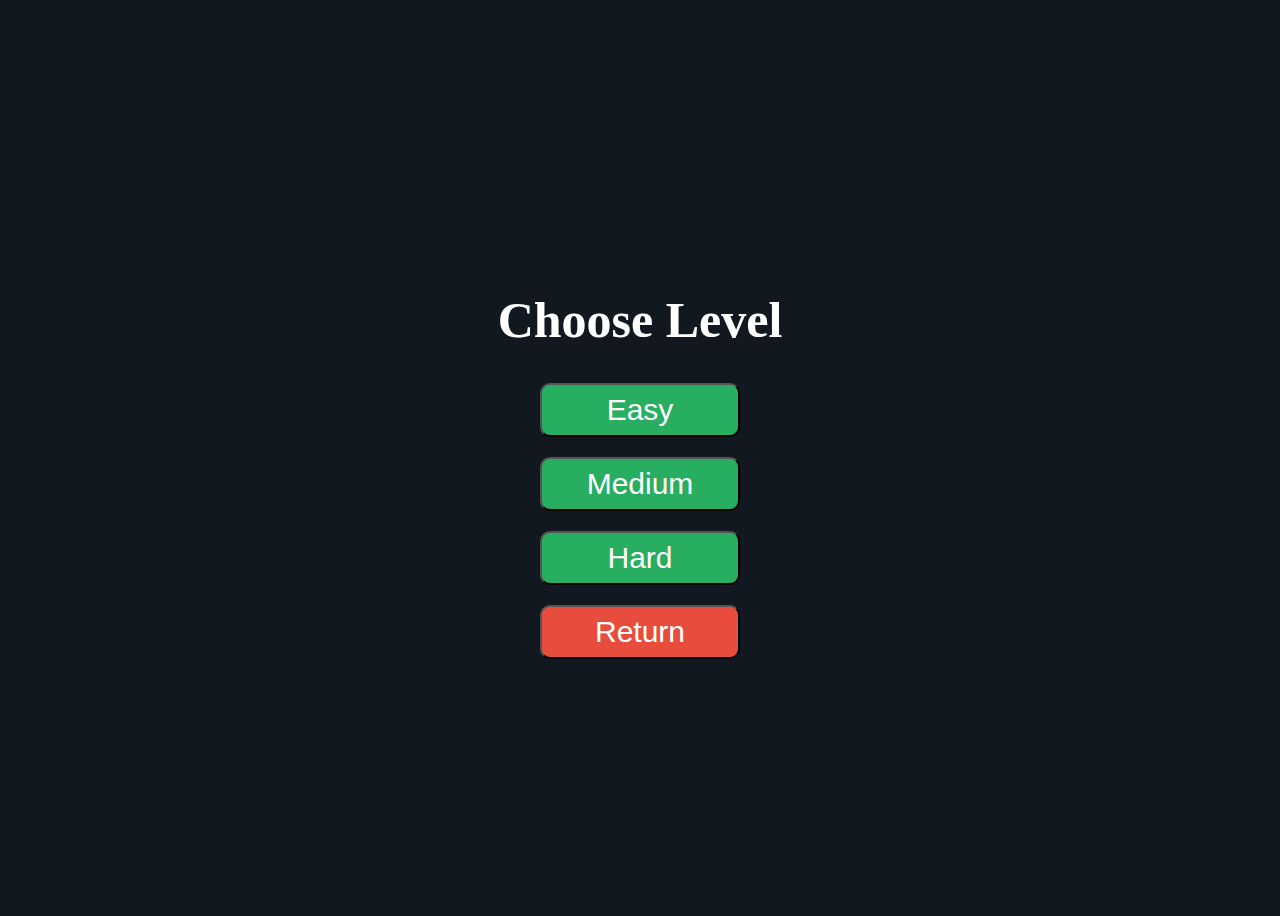
==== chooselevel.html @ fb299faf "Add files via upload" ====
<!DOCTYPE html>
<html lang="en">
<head>
    <meta charset="UTF-8">
    <meta name="viewport" content="width=device-width, initial-scale=1.0">
    <title>Choose Level</title>
    <link rel="stylesheet" href="chooselevel.css">
</head>
<body>
    <h1>Choose Level</h1>
    <div class="actions">
        <button onclick="location.href='game.html?level=easy'">Easy</button>
        <button onclick="location.href='game.html?level=medium'">Medium</button>
        <button onclick="location.href='game.html?level=hard'">Hard</button>
        <button class="return" onclick="location.href='home.html'">Return</button>
    </div>
</body>
</html>
---- chooselevel.css ----
body {
  min-height: 100vh;
  min-width: 100vh;
  background-color: #12181f;
  color: white;
  display: flex;
  flex-direction: column;
  justify-content: center;
  align-items: center;
}

h1 {
  text-align: center;
  font-weight: 700;
  font-size: 50px;
}

p {
  text-align: center;
  font-size: 30px;
  font-weight: bold;
}

.actions {
  display: flex;
  flex-direction: column;
  align-items: center;
  gap: 20px; /* Add space between buttons */
}

.actions button {
  padding: 8px 16px;
  font-size: 30px;
  border-radius: 10px;
  background-color: #27ae60;
  color: white;
  width: 200px;
}

.actions .return {
  background-color: #e74c3c; /* Different color for the return button */
}
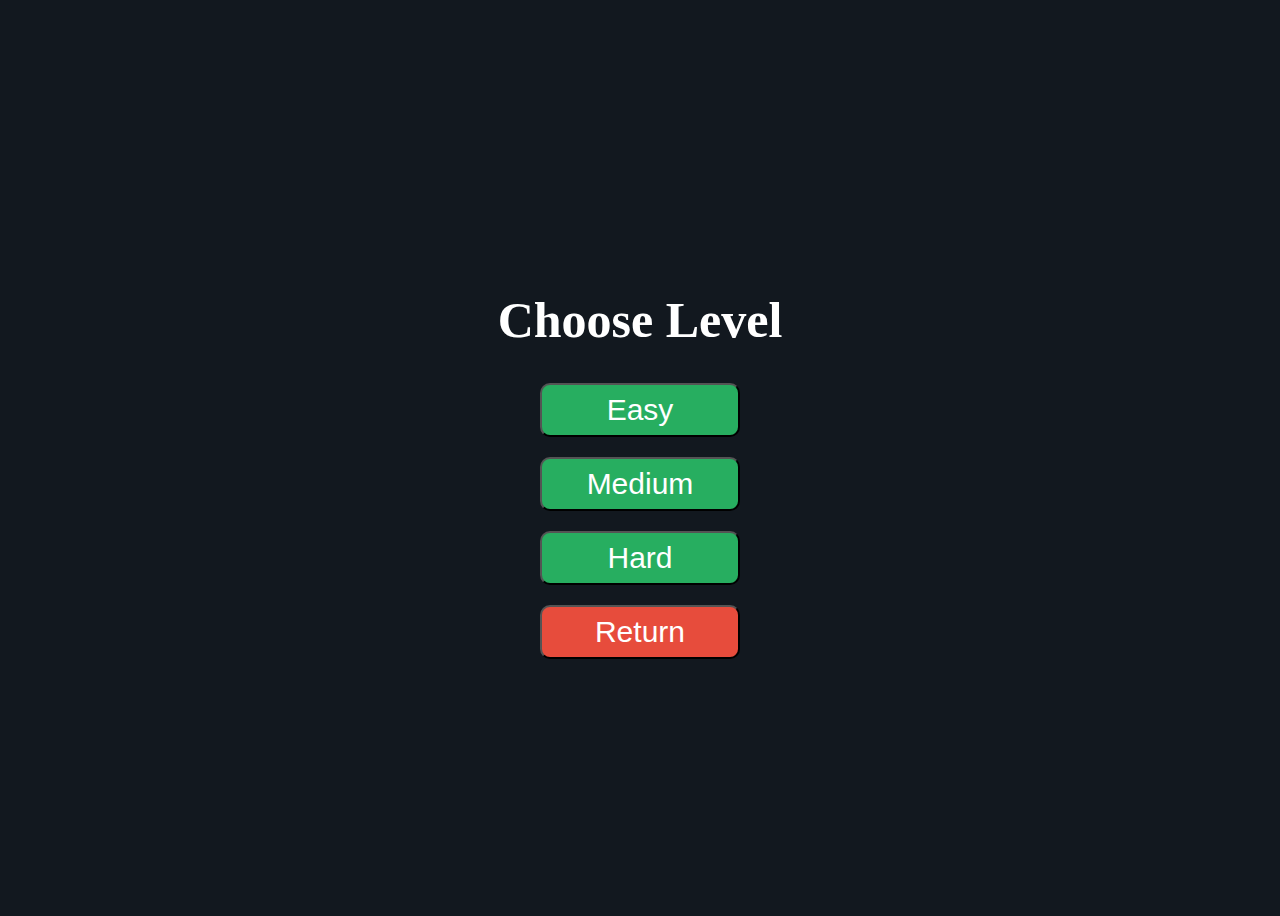
==== commit c1d232a3: "Update chooselevel.html" ====
--- a/chooselevel.html
+++ b/chooselevel.html
@@ -7,12 +7,32 @@
     <link rel="stylesheet" href="chooselevel.css">
 </head>
 <body>
+ <link href="https://fonts.googleapis.com/css?family=Josefin+Sans" rel="stylesheet">
+
+<!-- Background & animion & navbar & title -->
+  <div class="container-fluid">
+  
+<!-- Background animtion-->
+    <div class="background">
+       <div class="cube"></div>
+       <div class="cube"></div>
+       <div class="cube"></div>
+       <div class="cube"></div>
+      <div class="cube"></div>
+    </div>
+
+	 </div>
+  <!-- header -->
+ <header>
+   <section class="header-content">
     <h1>Choose Level</h1>
     <div class="actions">
-        <button onclick="location.href='game.html?level=easy'">Easy</button>
-        <button onclick="location.href='game.html?level=medium'">Medium</button>
-        <button onclick="location.href='game.html?level=hard'">Hard</button>
-        <button class="return" onclick="location.href='home.html'">Return</button>
+        <button onclick="location.href='easy.html'">Easy</button>
+        <button onclick="location.href='medium.html'">Medium</button>
+        <button onclick="location.href='hard.html'">Hard</button>
+        <button class="return" onclick="location.href='index.html'">Return</button>
     </div>
+	 </section>
+	 </header>
 </body>
 </html>
--- a/chooselevel.css
+++ b/chooselevel.css
@@ -25,7 +25,7 @@
   display: flex;
   flex-direction: column;
   align-items: center;
-  gap: 20px; /* Add space between buttons */
+  gap: 20px;
 }
 
 .actions button {
@@ -38,5 +38,5 @@
 }
 
 .actions .return {
-  background-color: #e74c3c; /* Different color for the return button */
+  background-color: #e74c3c;
 }
